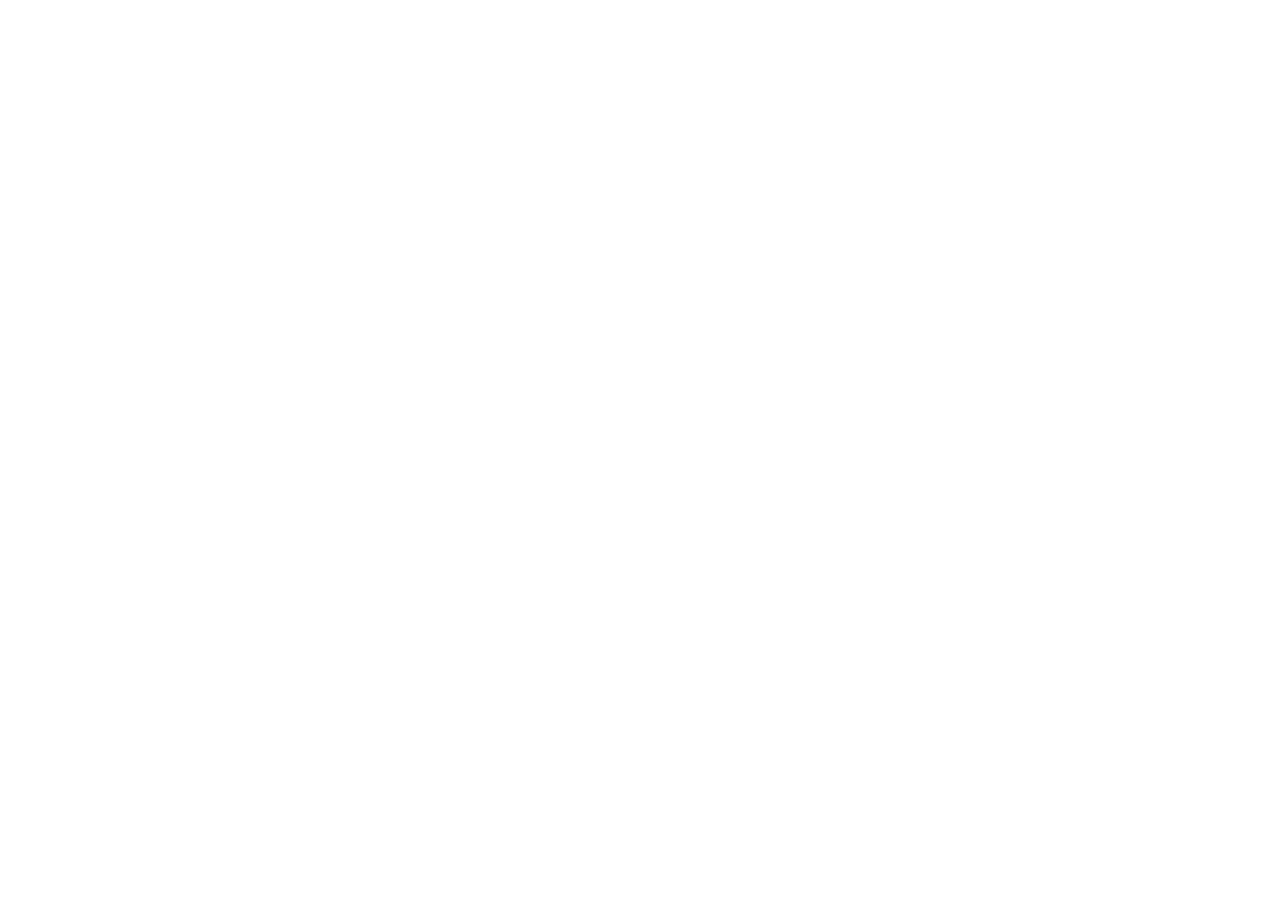
==== Estudo/formularios/formulario.html @ 9de93efd "Praticando formulário" ====
<!DOCTYPE html>
<html lang="pt-br">
<head>
  <meta charset="UTF-8">
  <meta http-equiv="X-UA-Compatible" content="IE=edge">
  <meta name="viewport" content="width=device-width, initial-scale=1.0">
  <title>Praticando</title>
</head>
<body>
  
</body>
</html>
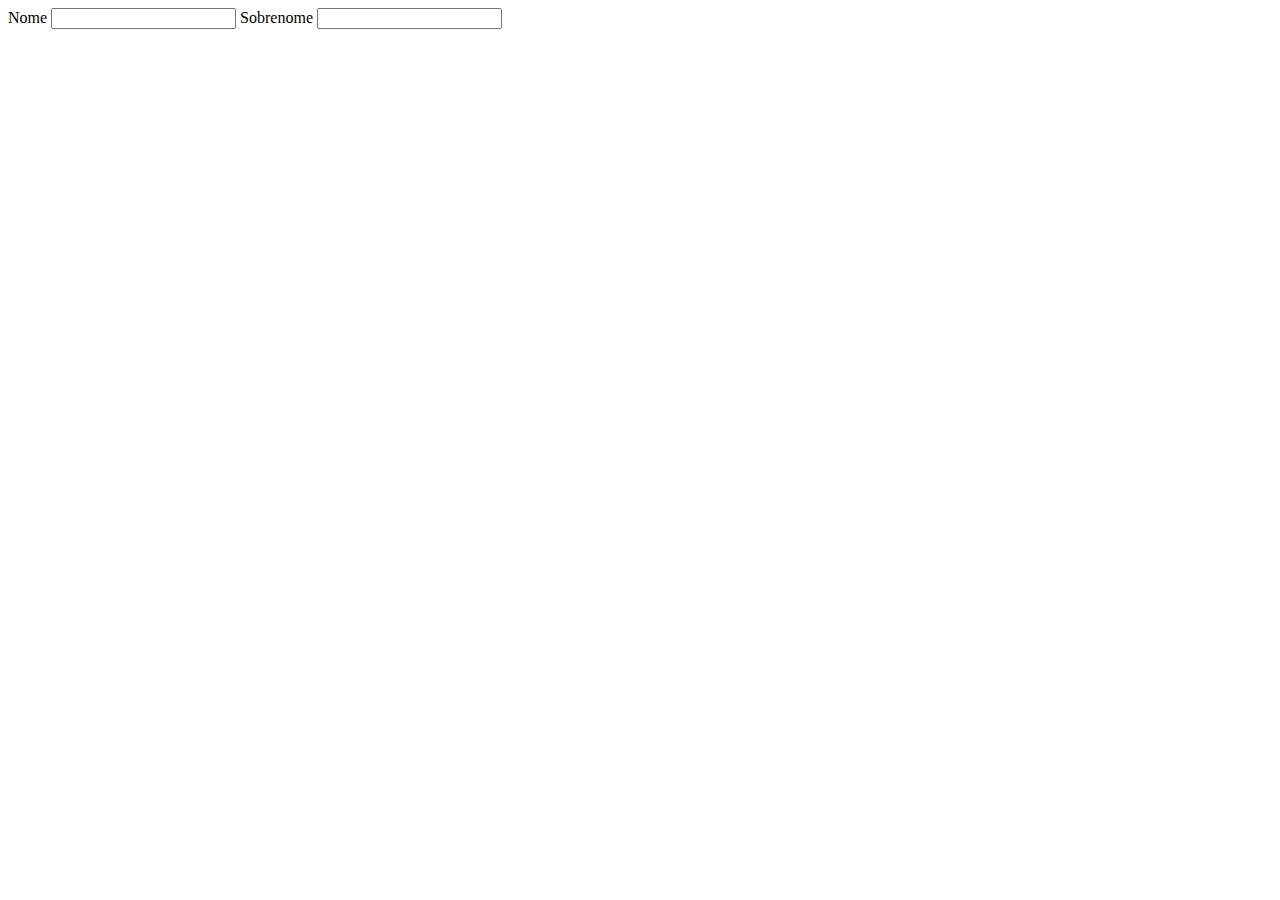
==== commit f29364cf: "treinando" ====
--- a/Estudo/formularios/formulario.html
+++ b/Estudo/formularios/formulario.html
@@ -7,6 +7,21 @@
   <title>Praticando</title>
 </head>
 <body>
+  <form action="" method="GET">
+
+    <label>
+      Nome 
+      <input type="dados.html" name="nome">
+    </label>
+
+    <label>
+      Sobrenome
+      <input type="dados.html" name="sobrenome">
+    </label>
+    
+
+
+  </form>
   
 </body>
 </html>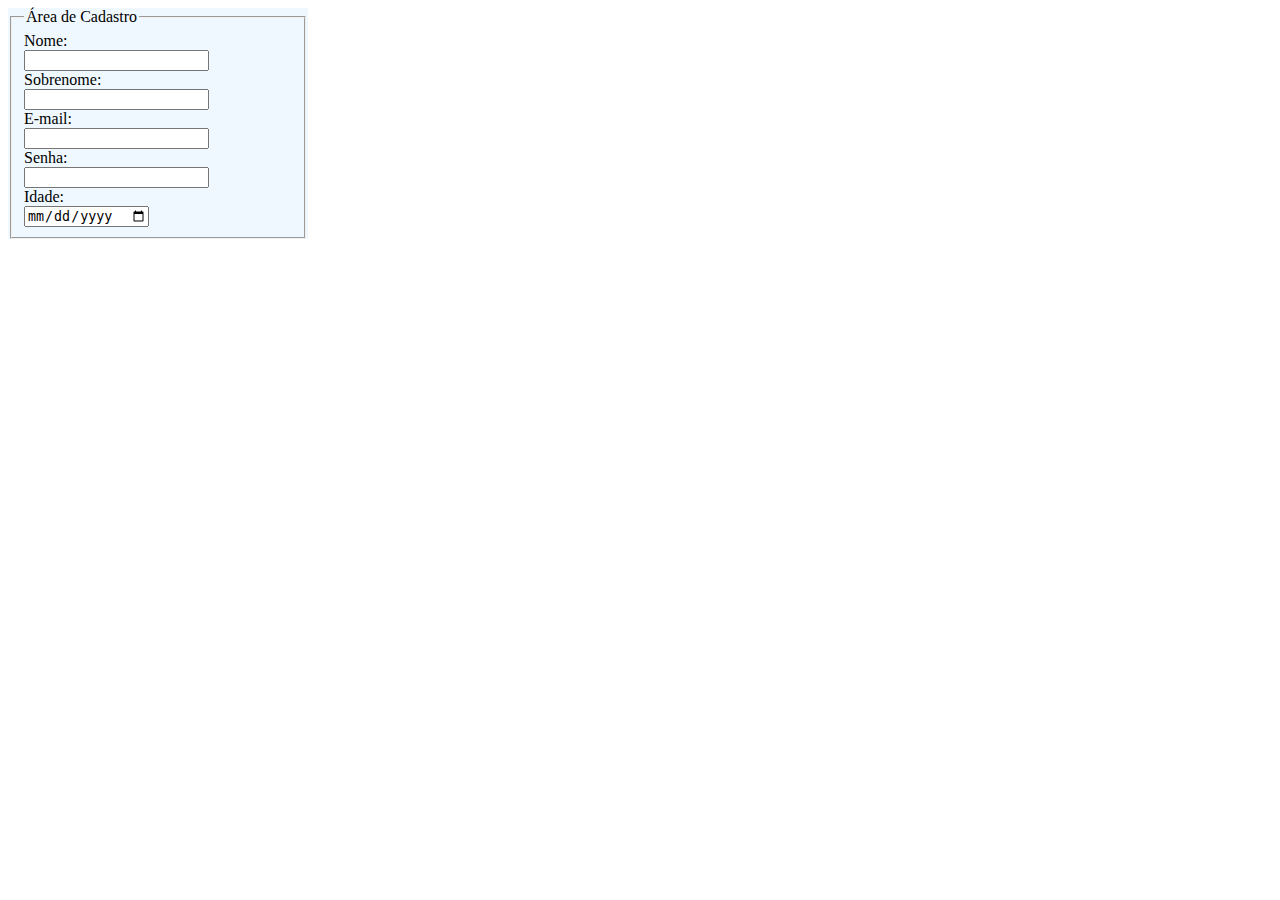
==== commit dc6ccd5f: "Praticando Formulários" ====
--- a/Estudo/formularios/formulario.html
+++ b/Estudo/formularios/formulario.html
@@ -4,24 +4,50 @@
   <meta charset="UTF-8">
   <meta http-equiv="X-UA-Compatible" content="IE=edge">
   <meta name="viewport" content="width=device-width, initial-scale=1.0">
+  <style>
+    .container{
+      width: 300px;
+      background-color: aliceblue;
+    }
+
+  </style>
   <title>Praticando</title>
 </head>
 <body>
-  <form action="" method="GET">
 
-    <label>
-      Nome 
-      <input type="dados.html" name="nome">
-    </label>
+<div class="container">
 
-    <label>
-      Sobrenome
-      <input type="dados.html" name="sobrenome">
-    </label>
-    
+    <form action="dados.html" method="GET">
+      <fieldset>
+          <legend>Área de Cadastro</legend>
+              <label>
+                Nome:<br>
+                <input type="text" name="nome">
+              </label>
+    <br>
+              <label>
+                Sobrenome:<br>
+                <input type="text" name="sobrenome">
+              </label>
+    <br>
+              <label>
+                E-mail:<br>
+                <input type="email" name="email">
+              </label>
+    <br>
+              <label>
+                Senha:<br>
+                <input type="password" name="senha">
+              </label>
+    <br>
+              <label>
+                Idade:<br>
+                <input type="date" name="idade">
+              </label>
+      </fieldset>
+    </form>
 
-
-  </form>
+</div>
   
 </body>
 </html>